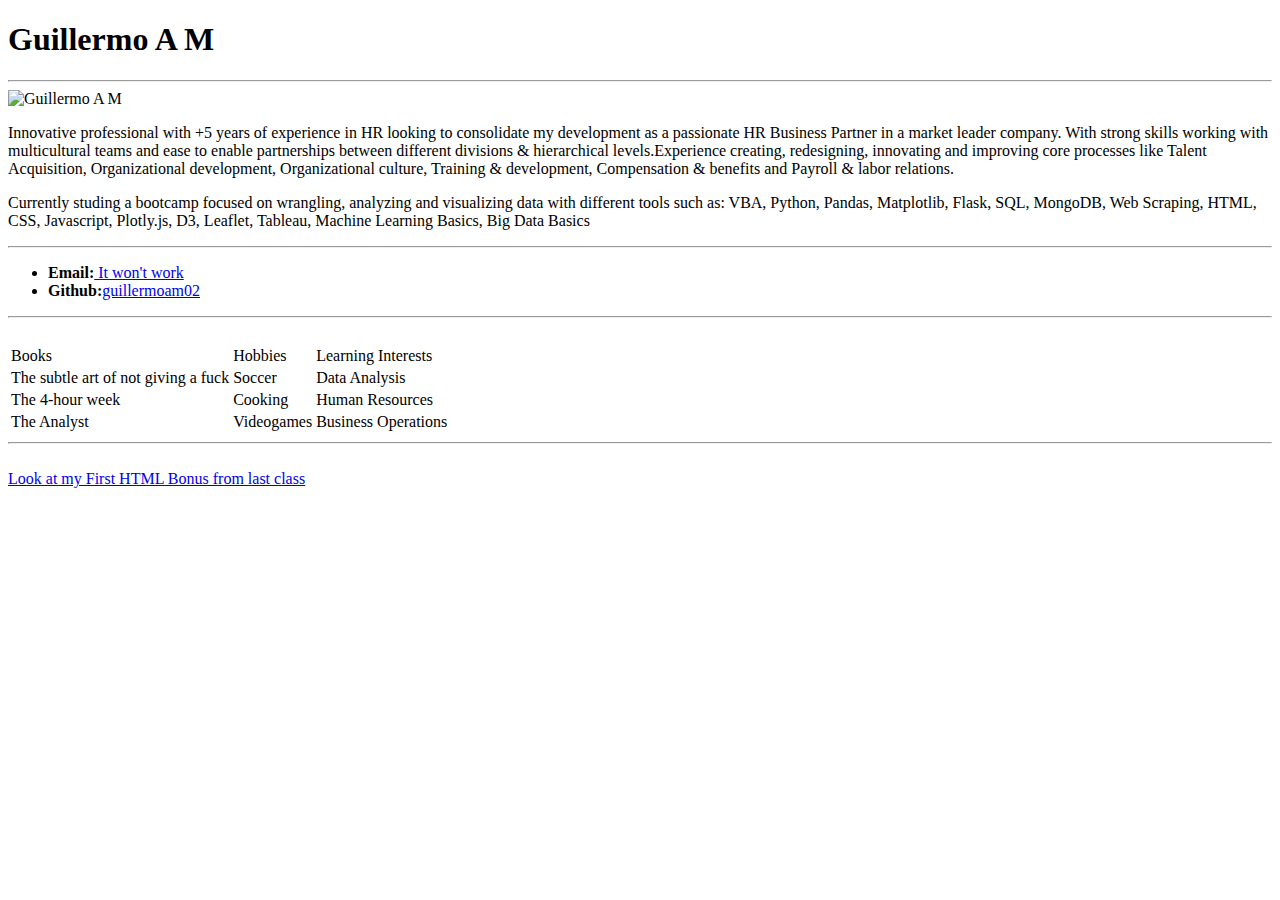
==== index.html @ 474022cd "photo3 last time" ====
<!DOCTYPE html>
<html lang="en-us">
<head>
  <meta charset="UTF-8">
  <title>My Basic HTML Bio</title>
</head>

<body>
  <h1>Guillermo A M</h1>
  <hr/>
    <img src="/Users/imems/Desktop/Data Bootcamp/MyWebsite/guillermoam02.github.io/pic.jpg" alt="Guillermo A M">

    <p>Innovative professional with +5 years of experience in HR looking to consolidate my development as a passionate HR Business Partner in a market leader company. With strong skills working with multicultural teams and ease to enable partnerships between different divisions & hierarchical levels.Experience creating, redesigning, innovating and improving core processes like Talent Acquisition, Organizational development, Organizational culture, Training & development, Compensation & benefits and Payroll & labor relations.</p>
    <p>Currently studing a bootcamp focused on wrangling, analyzing and visualizing data with different tools such as: VBA, Python, Pandas, Matplotlib, Flask, SQL, MongoDB, Web Scraping, HTML, CSS, Javascript, Plotly.js, D3, Leaflet, Tableau, Machine Learning Basics, Big Data Basics</p>

    <hr/>
    <ul>
      <li><strong>Email:</strong><a href="#"> It won't work </a></li>
      <li><strong>Github:</strong><a href="#">guillermoam02</a></li>
    </ul>
    <hr/>

    <br/>
    <table>
      <tr>
        <td>Books</td>
        <td>Hobbies</td>
        <td>Learning Interests</td>
      </tr>
      <tr>
        <td>The subtle art of not giving a fuck</td>
        <td>Soccer</td>
        <td>Data Analysis</td>
      </tr>
      <tr>
        <td>The 4-hour week</td>
        <td>Cooking</td>
        <td>Human Resources</td>
      </tr>
      <tr>
        <td>The Analyst</td>
        <td>Videogames</td>
        <td>Business Operations</td>
      </tr>
    </table>
    <hr/>
    <br/>
    <!-- Bonus link to last class page -->
    <a href="/Users/imems/Desktop/Data Bootcamp/Clase/TDM-MXC-DATA-PT-11-2019-U-C/Week 11 - Web/Day 1/Activities/07-Stu_ImageAndLinks/Unsolved/index.html">Look at my First HTML Bonus from last class</a>

  
  </body>

</html>
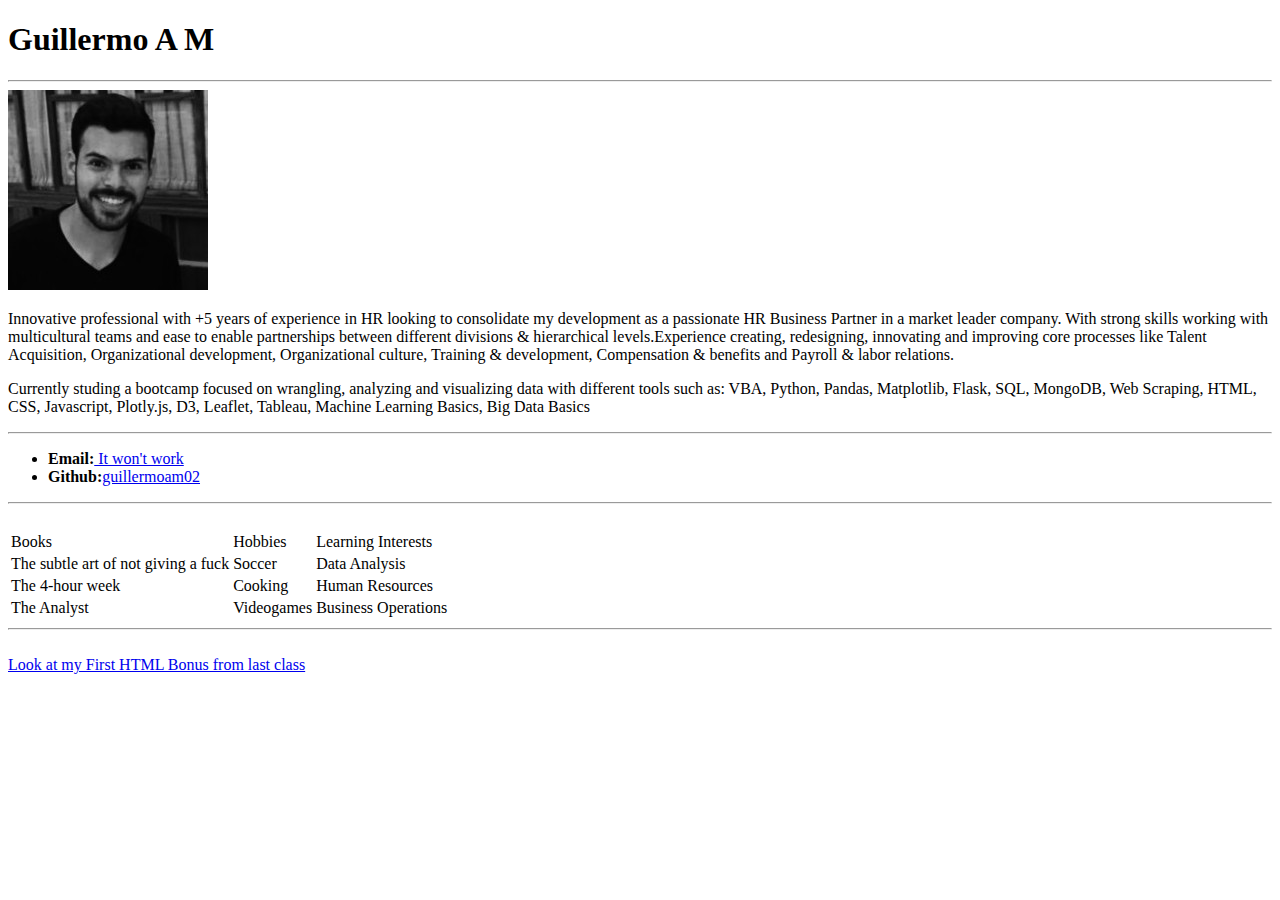
==== commit a6ae833e: "photo3 last time2" ====
--- a/index.html
+++ b/index.html
@@ -8,7 +8,7 @@
 <body>
   <h1>Guillermo A M</h1>
   <hr/>
-    <img src="/Users/imems/Desktop/Data Bootcamp/MyWebsite/guillermoam02.github.io/pic.jpg" alt="Guillermo A M">
+    <img src="pic.jpg" alt="Guillermo A M">
 
     <p>Innovative professional with +5 years of experience in HR looking to consolidate my development as a passionate HR Business Partner in a market leader company. With strong skills working with multicultural teams and ease to enable partnerships between different divisions & hierarchical levels.Experience creating, redesigning, innovating and improving core processes like Talent Acquisition, Organizational development, Organizational culture, Training & development, Compensation & benefits and Payroll & labor relations.</p>
     <p>Currently studing a bootcamp focused on wrangling, analyzing and visualizing data with different tools such as: VBA, Python, Pandas, Matplotlib, Flask, SQL, MongoDB, Web Scraping, HTML, CSS, Javascript, Plotly.js, D3, Leaflet, Tableau, Machine Learning Basics, Big Data Basics</p>
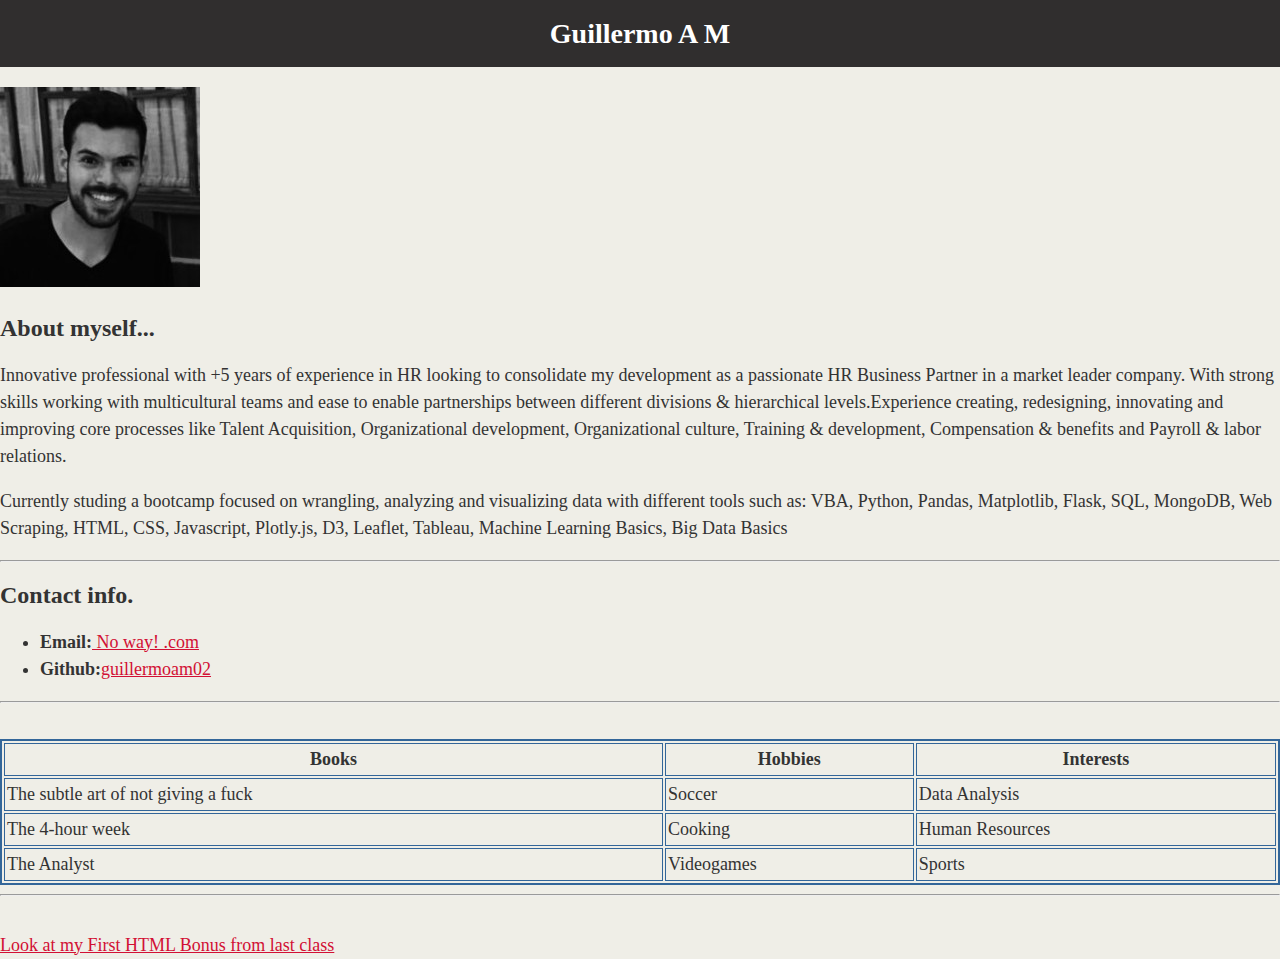
==== commit ee7ec4b7: "fixes" ====
--- a/index.html
+++ b/index.html
@@ -3,29 +3,34 @@
 <head>
   <meta charset="UTF-8">
   <title>My Basic HTML Bio</title>
+  <link rel="stylesheet" type="text/css" href="style.css">
 </head>
 
 <body>
-  <h1>Guillermo A M</h1>
-  <hr/>
+<center><h1>Guillermo A M</h1></center>
     <img src="pic.jpg" alt="Guillermo A M">
 
+    <h2>About myself...</h2>
     <p>Innovative professional with +5 years of experience in HR looking to consolidate my development as a passionate HR Business Partner in a market leader company. With strong skills working with multicultural teams and ease to enable partnerships between different divisions & hierarchical levels.Experience creating, redesigning, innovating and improving core processes like Talent Acquisition, Organizational development, Organizational culture, Training & development, Compensation & benefits and Payroll & labor relations.</p>
     <p>Currently studing a bootcamp focused on wrangling, analyzing and visualizing data with different tools such as: VBA, Python, Pandas, Matplotlib, Flask, SQL, MongoDB, Web Scraping, HTML, CSS, Javascript, Plotly.js, D3, Leaflet, Tableau, Machine Learning Basics, Big Data Basics</p>
 
     <hr/>
-    <ul>
-      <li><strong>Email:</strong><a href="#"> It won't work </a></li>
-      <li><strong>Github:</strong><a href="#">guillermoam02</a></li>
-    </ul>
+    <!--CON LA FUNCION DIV COLOCAS Y LUEGO A CADA PARTE LE DAS FORMATO */!-->
+
+    <h2>Contact info.</h2>
+      <ul>
+        <li><strong>Email:</strong><a href="#"> No way! .com </a></li>
+        <li><strong>Github:</strong><a href="#">guillermoam02</a></li>
+      </ul>
     <hr/>
 
     <br/>
-    <table>
+    <table border="2" bordercolor="#336699" cellpadding="2" cellspacing="2" width="100%">
+
       <tr>
-        <td>Books</td>
-        <td>Hobbies</td>
-        <td>Learning Interests</td>
+        <th><strong>Books</strong></th>
+        <th><strong>Hobbies</strong></th>
+        <th><strong>Interests</strong></th>
       </tr>
       <tr>
         <td>The subtle art of not giving a fuck</td>
@@ -40,7 +45,7 @@
       <tr>
         <td>The Analyst</td>
         <td>Videogames</td>
-        <td>Business Operations</td>
+        <td>Sports</td>
       </tr>
     </table>
     <hr/>
--- a/style.css
+++ b/style.css
@@ -0,0 +1,70 @@
+
+body {
+  padding: 0;
+  margin: 0;
+  font-family: Georgia, "Times New Roman", Times, serif;
+  font-size: 18px;
+  line-height: 150%;
+  color: #333;
+  background: #efeee7;
+}
+
+header {
+  background: #333;
+}
+
+h1 {
+  padding: 20px 0;
+  margin: 0;
+  margin-bottom: 20px;
+  font-size: 28px;
+  color: rgb(255, 255, 255);
+  text-align: center;
+  background: rgb(48, 46, 46);
+
+}
+
+h2 {
+  font-size: 24px;
+}
+
+a {
+  color: #d21034;
+}
+
+/* Selecting elements by class */
+.container {
+  width: 1024px;
+  margin: 0 auto;
+}
+
+/* Selecting elements by ID */
+#main-bio,
+#contact-info,
+#bio-image {
+  float: left;
+}
+
+#figure {
+  position: relative;
+}
+
+#bio-name {
+  position: absolute;
+  top: 150px;
+  left: 30px;
+}
+
+#main-bio {
+  width: 70%;
+}
+
+#contact-info {
+  width: 30%;
+}
+
+#bio-image {
+  width: 200px;
+  height: 200px;
+  margin-right: 20px;
+}
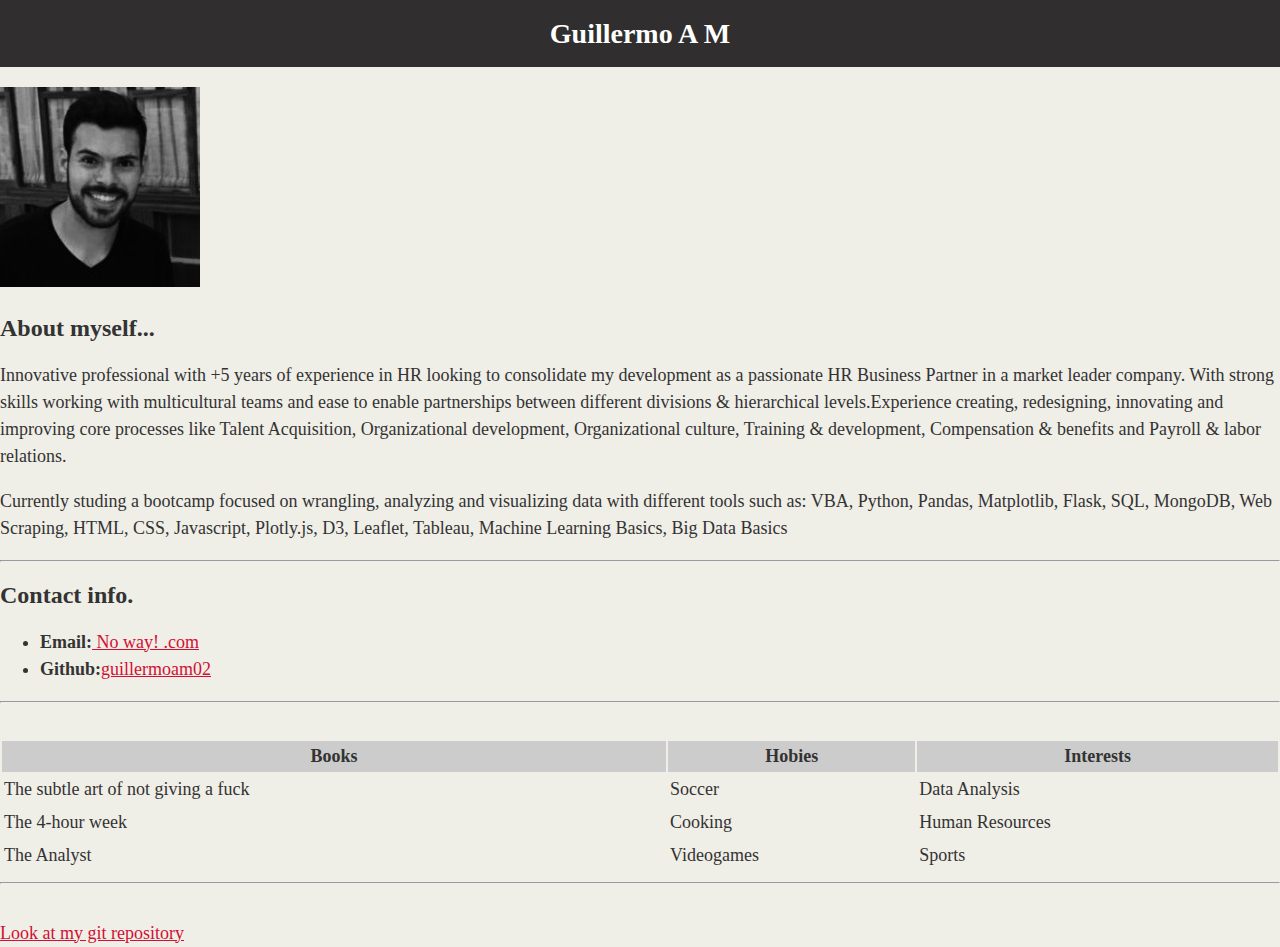
==== commit 64fc9be6: "update" ====
--- a/index.html
+++ b/index.html
@@ -25,12 +25,12 @@
     <hr/>
 
     <br/>
-    <table border="2" bordercolor="#336699" cellpadding="2" cellspacing="2" width="100%">
-
+      <table cellpadding="2" cellspacing="2"
+      width="100%">
       <tr>
-        <th><strong>Books</strong></th>
-        <th><strong>Hobbies</strong></th>
-        <th><strong>Interests</strong></th>
+      <th bgcolor="#cccccc">Books</th>
+      <th bgcolor="#cccccc">Hobies</th>
+      <th bgcolor="#cccccc">Interests</th>
       </tr>
       <tr>
         <td>The subtle art of not giving a fuck</td>
@@ -50,8 +50,8 @@
     </table>
     <hr/>
     <br/>
-    <!-- Bonus link to last class page -->
-    <a href="/Users/imems/Desktop/Data Bootcamp/Clase/TDM-MXC-DATA-PT-11-2019-U-C/Week 11 - Web/Day 1/Activities/07-Stu_ImageAndLinks/Unsolved/index.html">Look at my First HTML Bonus from last class</a>
+
+    <a href="https://github.com/guillermoam02?tab=repositories">Look at my git repository</a>
 
   
   </body>
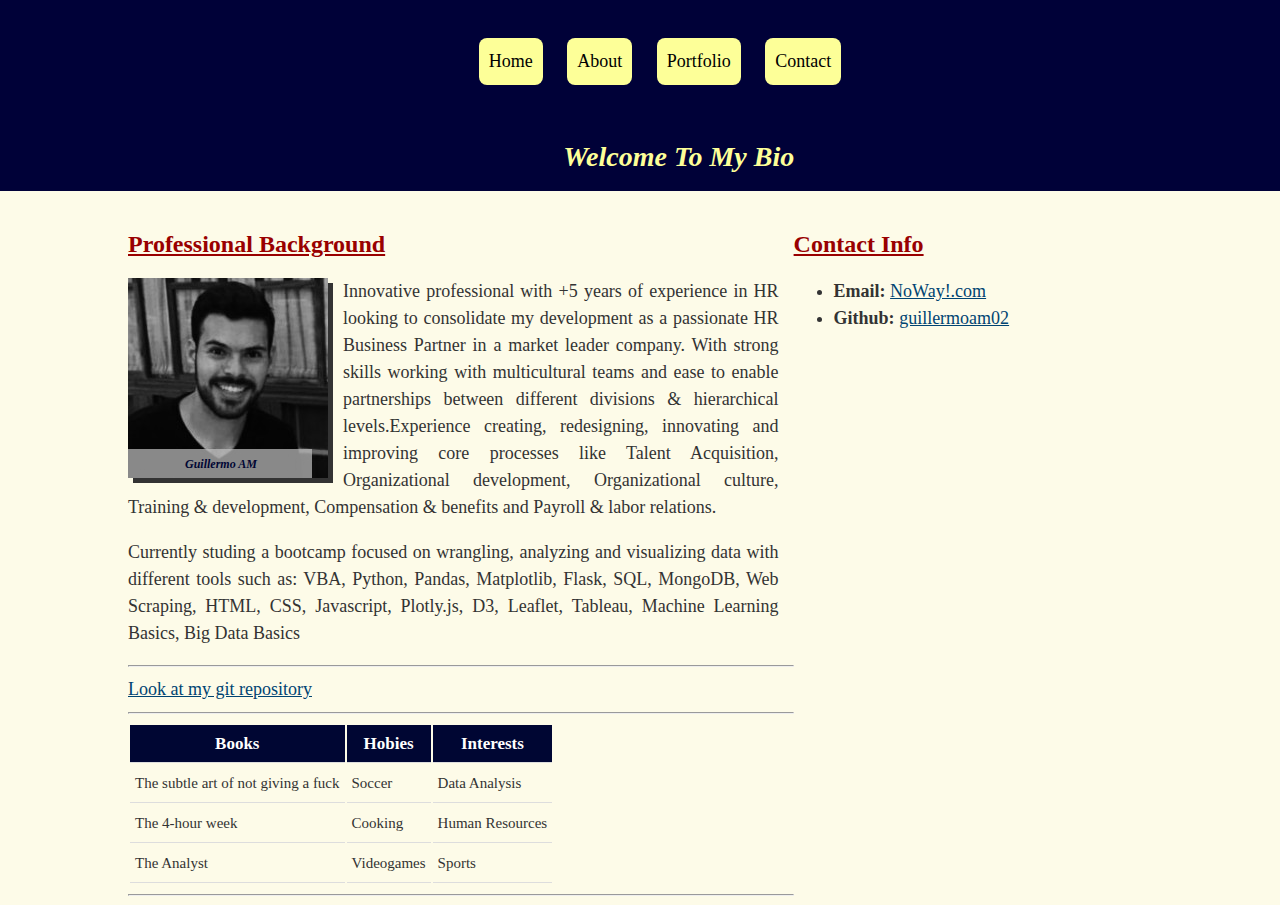
==== commit f3f3a75a: "update" ====
--- a/index.html
+++ b/index.html
@@ -1,59 +1,92 @@
 <!DOCTYPE html>
 <html lang="en-us">
-<head>
-  <meta charset="UTF-8">
-  <title>My Basic HTML Bio</title>
-  <link rel="stylesheet" type="text/css" href="style.css">
-</head>
+  <head>
+    <meta charset="UTF-8">
+    <title>My HTML Bio</title>
+    <link rel="stylesheet" type="text/css" href="style.css">
+  </head>
 
-<body>
-<center><h1>Guillermo A M</h1></center>
-    <img src="pic.jpg" alt="Guillermo A M">
+  <body>
+    <div>
+      <nav class="navbar">
+        <ul>
+          <li>
+            <a href="#">Home</a>
+          </li>
+          <li>
+            <a href="#">About</a>
+          </li>
+          <li>
+            <a href="#">Portfolio</a>
+          </li>
+          <li>
+            <a href="#">Contact</a>
+          </li>
+        </ul>
+      </nav>
+   <div/>
 
-    <h2>About myself...</h2>
-    <p>Innovative professional with +5 years of experience in HR looking to consolidate my development as a passionate HR Business Partner in a market leader company. With strong skills working with multicultural teams and ease to enable partnerships between different divisions & hierarchical levels.Experience creating, redesigning, innovating and improving core processes like Talent Acquisition, Organizational development, Organizational culture, Training & development, Compensation & benefits and Payroll & labor relations.</p>
-    <p>Currently studing a bootcamp focused on wrangling, analyzing and visualizing data with different tools such as: VBA, Python, Pandas, Matplotlib, Flask, SQL, MongoDB, Web Scraping, HTML, CSS, Javascript, Plotly.js, D3, Leaflet, Tableau, Machine Learning Basics, Big Data Basics</p>
+    <header>
+      <h1>
+      <select id="nav-select">
+        <option value="home">Home</option>
+        <option value="about">About</option>
+        <option value="portfolio">Portfolio</option>
+        <option value="contact">Contact</option>
+      </select>
+      Welcome to my bio</h1>
+    </header>
 
-    <hr/>
-    <!--CON LA FUNCION DIV COLOCAS Y LUEGO A CADA PARTE LE DAS FORMATO */!-->
+    <main class="container">
+      <section id="main-bio">
+        <h2>Professional background</h2>
+        <section id="figure">
+          <h4 id="bio-name">Guillermo AM</h4>
+          <img id="bio-image" src="pic.jpg" alt="Guillermo AM">
+        </section>
+        <p>Innovative professional with +5 years of experience in HR looking to consolidate my development as a passionate HR Business Partner in a market leader company. With strong skills working with multicultural teams and ease to enable partnerships between different divisions & hierarchical levels.Experience creating, redesigning, innovating and improving core processes like Talent Acquisition, Organizational development, Organizational culture, Training & development, Compensation & benefits and Payroll & labor relations.</p>
+        <p>Currently studing a bootcamp focused on wrangling, analyzing and visualizing data with different tools such as: VBA, Python, Pandas, Matplotlib, Flask, SQL, MongoDB, Web Scraping, HTML, CSS, Javascript, Plotly.js, D3, Leaflet, Tableau, Machine Learning Basics, Big Data Basics</p>
+        
+        <hr/>
+        <a href="https://github.com/guillermoam02?tab=repositories">Look at my git repository</a>
+        <hr/>
 
-    <h2>Contact info.</h2>
-      <ul>
-        <li><strong>Email:</strong><a href="#"> No way! .com </a></li>
-        <li><strong>Github:</strong><a href="#">guillermoam02</a></li>
-      </ul>
-    <hr/>
+        <table>
+          <tr>
+            <th>Books</th>
+            <th>Hobies</th>
+            <th>Interests</th>
+          </tr>
+          <tr>
+            <td>The subtle art of not giving a fuck</td>
+            <td>Soccer</td>
+            <td>Data Analysis</td>
+          </tr>
+          <tr>
+            <td>The 4-hour week</td>
+            <td>Cooking</td>
+            <td>Human Resources</td>
+          </tr>
+          <tr>
+            <td>The Analyst</td>
+            <td>Videogames</td>
+            <td>Sports</td>
+          </tr>
+        </table>
 
-    <br/>
-      <table cellpadding="2" cellspacing="2"
-      width="100%">
-      <tr>
-      <th bgcolor="#cccccc">Books</th>
-      <th bgcolor="#cccccc">Hobies</th>
-      <th bgcolor="#cccccc">Interests</th>
-      </tr>
-      <tr>
-        <td>The subtle art of not giving a fuck</td>
-        <td>Soccer</td>
-        <td>Data Analysis</td>
-      </tr>
-      <tr>
-        <td>The 4-hour week</td>
-        <td>Cooking</td>
-        <td>Human Resources</td>
-      </tr>
-      <tr>
-        <td>The Analyst</td>
-        <td>Videogames</td>
-        <td>Sports</td>
-      </tr>
-    </table>
-    <hr/>
-    <br/>
+        <hr/>
+      </section>
 
-    <a href="https://github.com/guillermoam02?tab=repositories">Look at my git repository</a>
-
-  
+      <aside id="contact-info">
+        <h2>Contact Info</h2>
+        <ul>
+          <li><strong>Email:   </strong><a href="#"> NoWay!.com</a></li>
+          <li><strong>Github:  </strong><a href="#"> guillermoam02</a></li>
+        </ul>
+      </aside>
+    </main>
   </body>
 
+  <!--CON LA FUNCION DIV COLOCAS Y LUEGO A CADA PARTE LE DAS FORMATO */!-->
+
 </html>
--- a/style.css
+++ b/style.css
@@ -6,11 +6,11 @@
   font-size: 18px;
   line-height: 150%;
   color: #333;
-  background: #efeee7;
+  background: #fdfbe8;
 }
 
 header {
-  background: #333;
+  background: rgb(0, 1, 56);
 }
 
 h1 {
@@ -18,32 +18,54 @@
   margin: 0;
   margin-bottom: 20px;
   font-size: 28px;
-  color: rgb(255, 255, 255);
+  color: rgb(253, 255, 152);
   text-align: center;
-  background: rgb(48, 46, 46);
-
+  font-style: oblique;
+  text-transform: capitalize;
 }
 
 h2 {
   font-size: 24px;
+  text-transform: capitalize;
+  text-decoration: underline;  
+  color: rgb(153, 0, 0);
+}
+
+h4 {
+  font-size: 12px;
+  text-transform: inherit;
+  font-style: italic;
+}
+
+p {
+  text-align: justify;
+  margin-right: 15px;
 }
 
 a {
-  color: #d21034;
+  color: #004472;
 }
 
-/* Selecting elements by class */
-.container {
-  width: 1024px;
-  margin: 0 auto;
+th, td {
+  border-bottom: 1px solid #ddd;
 }
 
-/* Selecting elements by ID */
-#main-bio,
-#contact-info,
-#bio-image {
-  float: left;
+th {
+  padding: 5px 0;
+  font-size: 17px;
+  color: rgb(255, 255, 255);
+  text-align: center;
+  background: rgb(0, 6, 51);
 }
+
+td {
+  padding: 5px;
+  font-size: 15px;
+  text-align: left;
+}
+
+/* ID - there could only be one per html, 
+  higher hierarchy than class */
 
 #figure {
   position: relative;
@@ -51,12 +73,20 @@
 
 #bio-name {
   position: absolute;
-  top: 150px;
-  left: 30px;
+  top: 155px;
+  background: rgba(194, 194, 194, 0.70);
+  padding: 2px 55px 0px 57px;
+  color: rgb(0, 6, 51);
+}
+
+#main-bio,
+#contact-info,
+#bio-image {
+  float: left;
 }
 
 #main-bio {
-  width: 70%;
+  width: 65%;
 }
 
 #contact-info {
@@ -66,5 +96,57 @@
 #bio-image {
   width: 200px;
   height: 200px;
-  margin-right: 20px;
+  box-shadow: 5px 5px #333;
+  margin-right: 15px;
 }
+
+#nav-select {
+  visibility: hidden;
+}
+
+/* Class */
+.container {
+  width: 1024px;
+  margin: 0 auto;
+}
+
+.navbar {
+  padding: 20px 0;
+  margin: 0;
+  text-align: center;
+  background: rgb(0, 1, 56);
+}
+
+  .navbar li {
+    display: inline-block;
+    padding: 10px;
+    margin-right: 10px;
+    margin-left: 10px;
+    cursor: pointer;
+    background: rgb(253, 255, 152);
+    border-radius: 8px;
+  }
+
+  .navbar li a {
+    color: #000;
+    text-decoration: none;
+  }
+
+/* Queries */
+@media (max-width: 700px) {
+  .navbar li {
+    padding: 10px;
+  }
+
+  .post {
+    margin-right: 30px;
+    margin-left: 30px;
+  }
+
+  .navbar ul {
+    visibility: hidden;
+  }
+
+  #nav-select {
+    visibility: visible;
+  }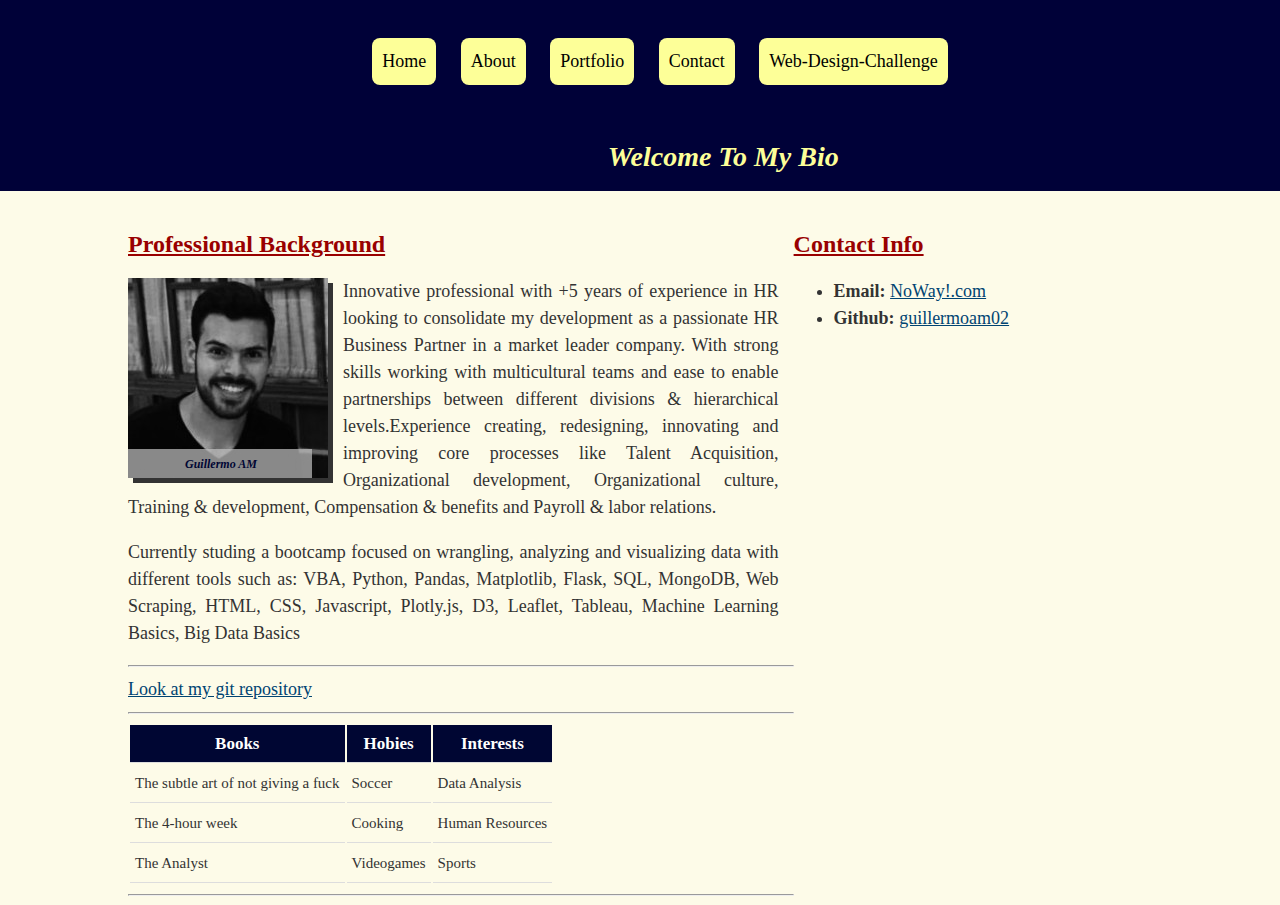
==== commit fb133045: "agrego web chall" ====
--- a/index.html
+++ b/index.html
@@ -22,6 +22,9 @@
           <li>
             <a href="#">Contact</a>
           </li>
+          <li>
+            <a href="/Users/imems/Desktop/Data Bootcamp/Activities & HW/HW/Web-Design-Challenge/index.html" target="_blank">Web-Design-Challenge</a>
+          </li>
         </ul>
       </nav>
    <div/>
@@ -33,6 +36,7 @@
         <option value="about">About</option>
         <option value="portfolio">Portfolio</option>
         <option value="contact">Contact</option>
+        <option value="/Users/imems/Desktop/Data Bootcamp/Activities & HW/HW/Web-Design-Challenge/index.html" target="_blank">Web-Design-Challenge</option>
       </select>
       Welcome to my bio</h1>
     </header>
